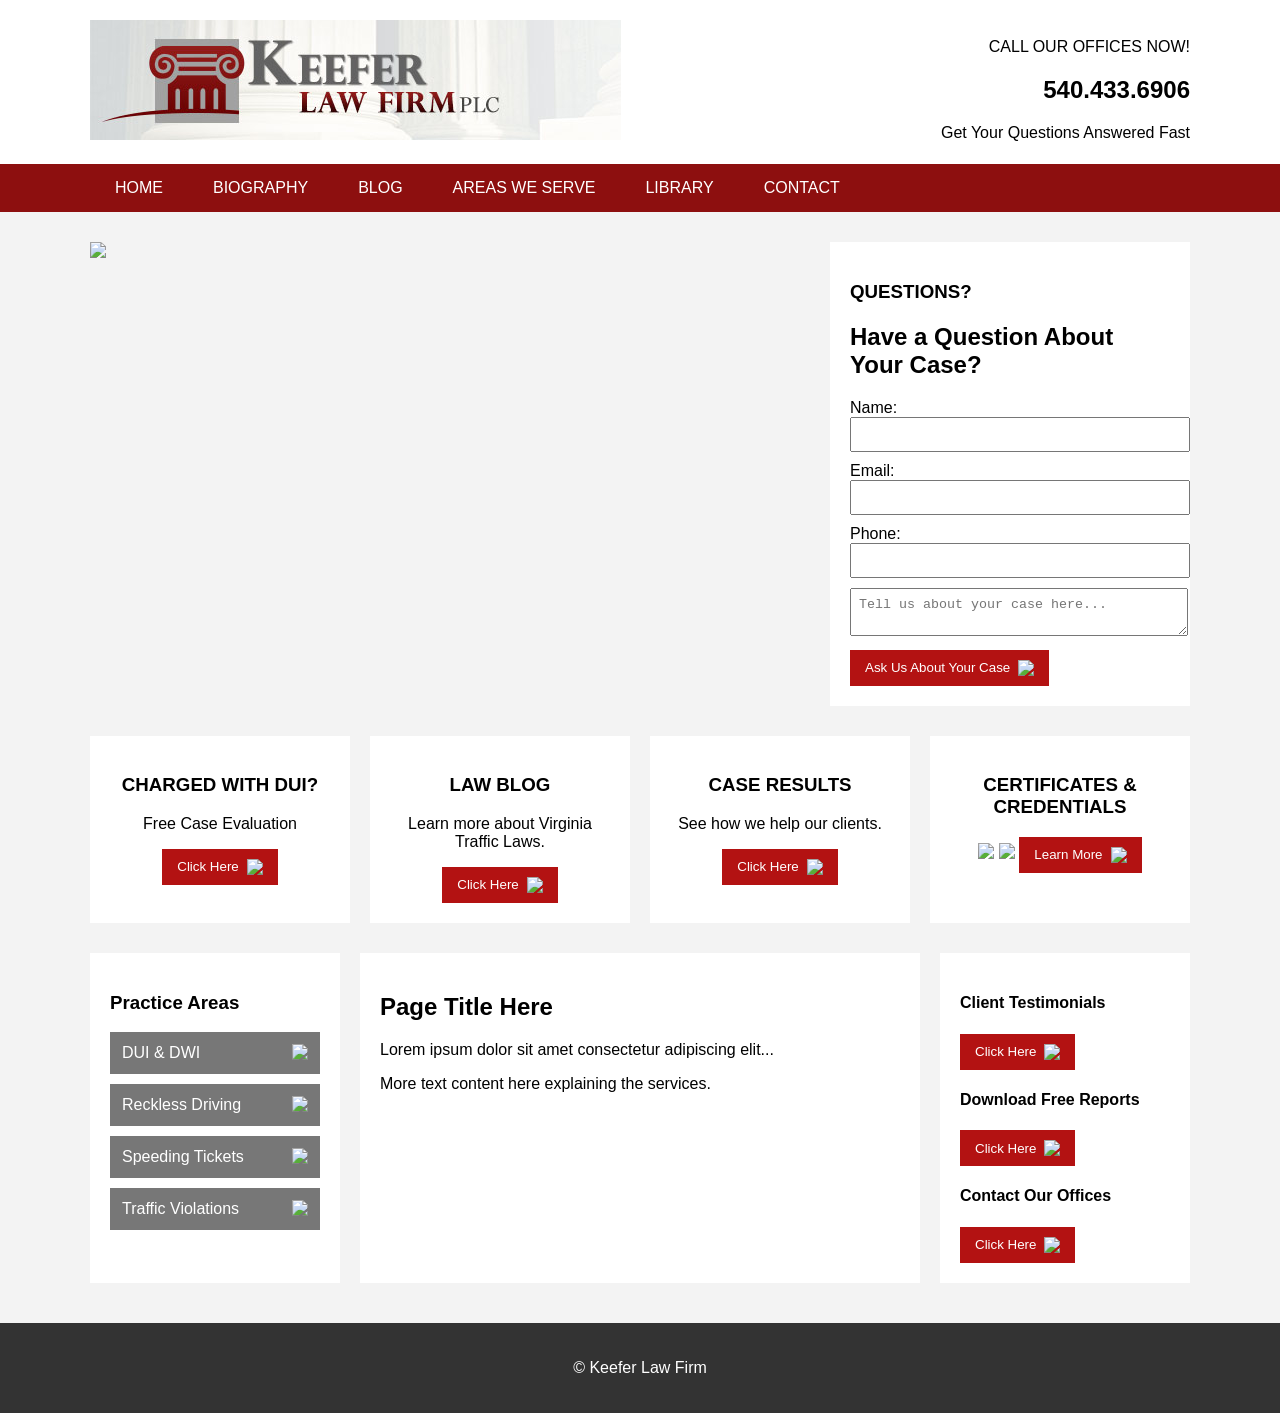
==== task 4/index.html @ 6ae3ecca "Added task 4 with some structural code and also for task 3 added boostrap in it with breakpoints as " ====
<!DOCTYPE html>
<html lang="en">

<head>
<meta charset="UTF-8">
<title>Keefer Law Firm</title>
<link rel="stylesheet" href="style.css">
</head>

<body>

<!-- HEADER -->
<header class="header">
    <div class="container header-flex">

        <div class="logo">
            <img src="images/logo.png">
        </div>

        <div class="header-contact">
            <p>CALL OUR OFFICES NOW!</p>
            <h2>540.433.6906</h2>
            <span>Get Your Questions Answered Fast</span>
        </div>

    </div>
</header>


<!-- NAVBAR -->
<nav class="navbar">
    <div class="container">
        <ul>
            <li>HOME</li>
            <li>BIOGRAPHY</li>
            <li>BLOG</li>
            <li>AREAS WE SERVE</li>
            <li>LIBRARY</li>
            <li>CONTACT</li>
        </ul>
    </div>
</nav>


<!-- HERO SECTION -->
<section class="hero">
    <div class="container hero-grid">

        <div class="hero-left">
            <img src="images/banner.jpg">
        </div>

        <div class="hero-right">

            <h3>QUESTIONS?</h3>
            <h2>Have a Question About Your Case?</h2>

            <form>

                <label>Name:</label>
                <input type="text">

                <label>Email:</label>
                <input type="email">

                <label>Phone:</label>
                <input type="text">

                <textarea placeholder="Tell us about your case here..."></textarea>

                <button class="btn-red">
                    Ask Us About Your Case
                    <img src="images/arrow.png">
                </button>

            </form>

        </div>

    </div>
</section>


<!-- INFO BOXES -->
<section class="info-boxes">

<div class="container info-grid">

<div class="box">
<h3>CHARGED WITH DUI?</h3>
<p>Free Case Evaluation</p>
<button class="btn-red">Click Here <img src="images/arrow.png"></button>
</div>

<div class="box">
<h3>LAW BLOG</h3>
<p>Learn more about Virginia Traffic Laws.</p>
<button class="btn-red">Click Here <img src="images/arrow.png"></button>
</div>

<div class="box">
<h3>CASE RESULTS</h3>
<p>See how we help our clients.</p>
<button class="btn-red">Click Here <img src="images/arrow.png"></button>
</div>

<div class="box">
<h3>CERTIFICATES & CREDENTIALS</h3>
<img src="images/badge1.png">
<img src="images/badge2.png">
<button class="btn-red">Learn More <img src="images/arrow.png"></button>
</div>

</div>

</section>


<!-- MAIN CONTENT -->
<section class="main-content">

<div class="container main-grid">

<!-- LEFT SIDEBAR -->
<aside class="sidebar-left">

<h3>Practice Areas</h3>

<ul class="practice-list">
<li>DUI & DWI <img src="images/arrow.png"></li>
<li>Reckless Driving <img src="images/arrow.png"></li>
<li>Speeding Tickets <img src="images/arrow.png"></li>
<li>Traffic Violations <img src="images/arrow.png"></li>
</ul>

</aside>


<!-- CENTER CONTENT -->
<main class="content">

<h1>Page Title Here</h1>

<p>
Lorem ipsum dolor sit amet consectetur adipiscing elit...
</p>

<p>
More text content here explaining the services.
</p>

</main>


<!-- RIGHT SIDEBAR -->
<aside class="sidebar-right">

<div class="side-box">
<h4>Client Testimonials</h4>
<button class="btn-red">Click Here <img src="images/arrow.png"></button>
</div>

<div class="side-box">
<h4>Download Free Reports</h4>
<button class="btn-red">Click Here <img src="images/arrow.png"></button>
</div>

<div class="side-box">
<h4>Contact Our Offices</h4>
<button class="btn-red">Click Here <img src="images/arrow.png"></button>
</div>

</aside>

</div>

</section>


<!-- FOOTER -->
<footer class="footer">
    <div class="container">
        <p>© Keefer Law Firm</p>
    </div>
</footer>

</body>
</html>
---- task 4/style.css ----
body{
font-family: Arial;
margin:0;
background:#f3f3f3;
}

.container{
width:1100px;
margin:auto;
}

/* HEADER */

.header{
background:#fff;
padding:20px 0;
}

.header-flex{
display:flex;
justify-content:space-between;
align-items:center;
}

.header-contact{
text-align:right;
}


/* NAVBAR */

.navbar{
background:#8d0f0f;
}

.navbar ul{
display:flex;
list-style:none;
padding:0;
margin:0;
}

.navbar li{
padding:15px 25px;
color:white;
}


/* HERO */

.hero{
padding:30px 0;
}

.hero-grid{
display:grid;
grid-template-columns:2fr 1fr;
gap:20px;
}

.hero-left img{
width:100%;
}

.hero-right{
background:white;
padding:20px;
}

.hero-right input,
.hero-right textarea{
width:100%;
margin-bottom:10px;
padding:8px;
}


/* INFO BOXES */

.info-grid{
display:grid;
grid-template-columns:repeat(4,1fr);
gap:20px;
}

.box{
background:white;
padding:20px;
text-align:center;
}


/* MAIN CONTENT */

.main-grid{
display:grid;
grid-template-columns:250px 1fr 250px;
gap:20px;
margin-top:30px;
}

.sidebar-left,
.sidebar-right{
background:white;
padding:20px;
}

.content{
background:white;
padding:20px;
}


/* PRACTICE LIST */

.practice-list{
list-style:none;
padding:0;
}

.practice-list li{
background:#777;
color:white;
padding:12px;
margin-bottom:10px;
display:flex;
justify-content:space-between;
}


/* BUTTON */

.btn-red{
background:#b31212;
color:white;
border:none;
padding:10px 15px;
cursor:pointer;
display:inline-flex;
align-items:center;
gap:8px;
}


/* FOOTER */

.footer{
background:#333;
color:white;
text-align:center;
padding:20px;
margin-top:40px;
}
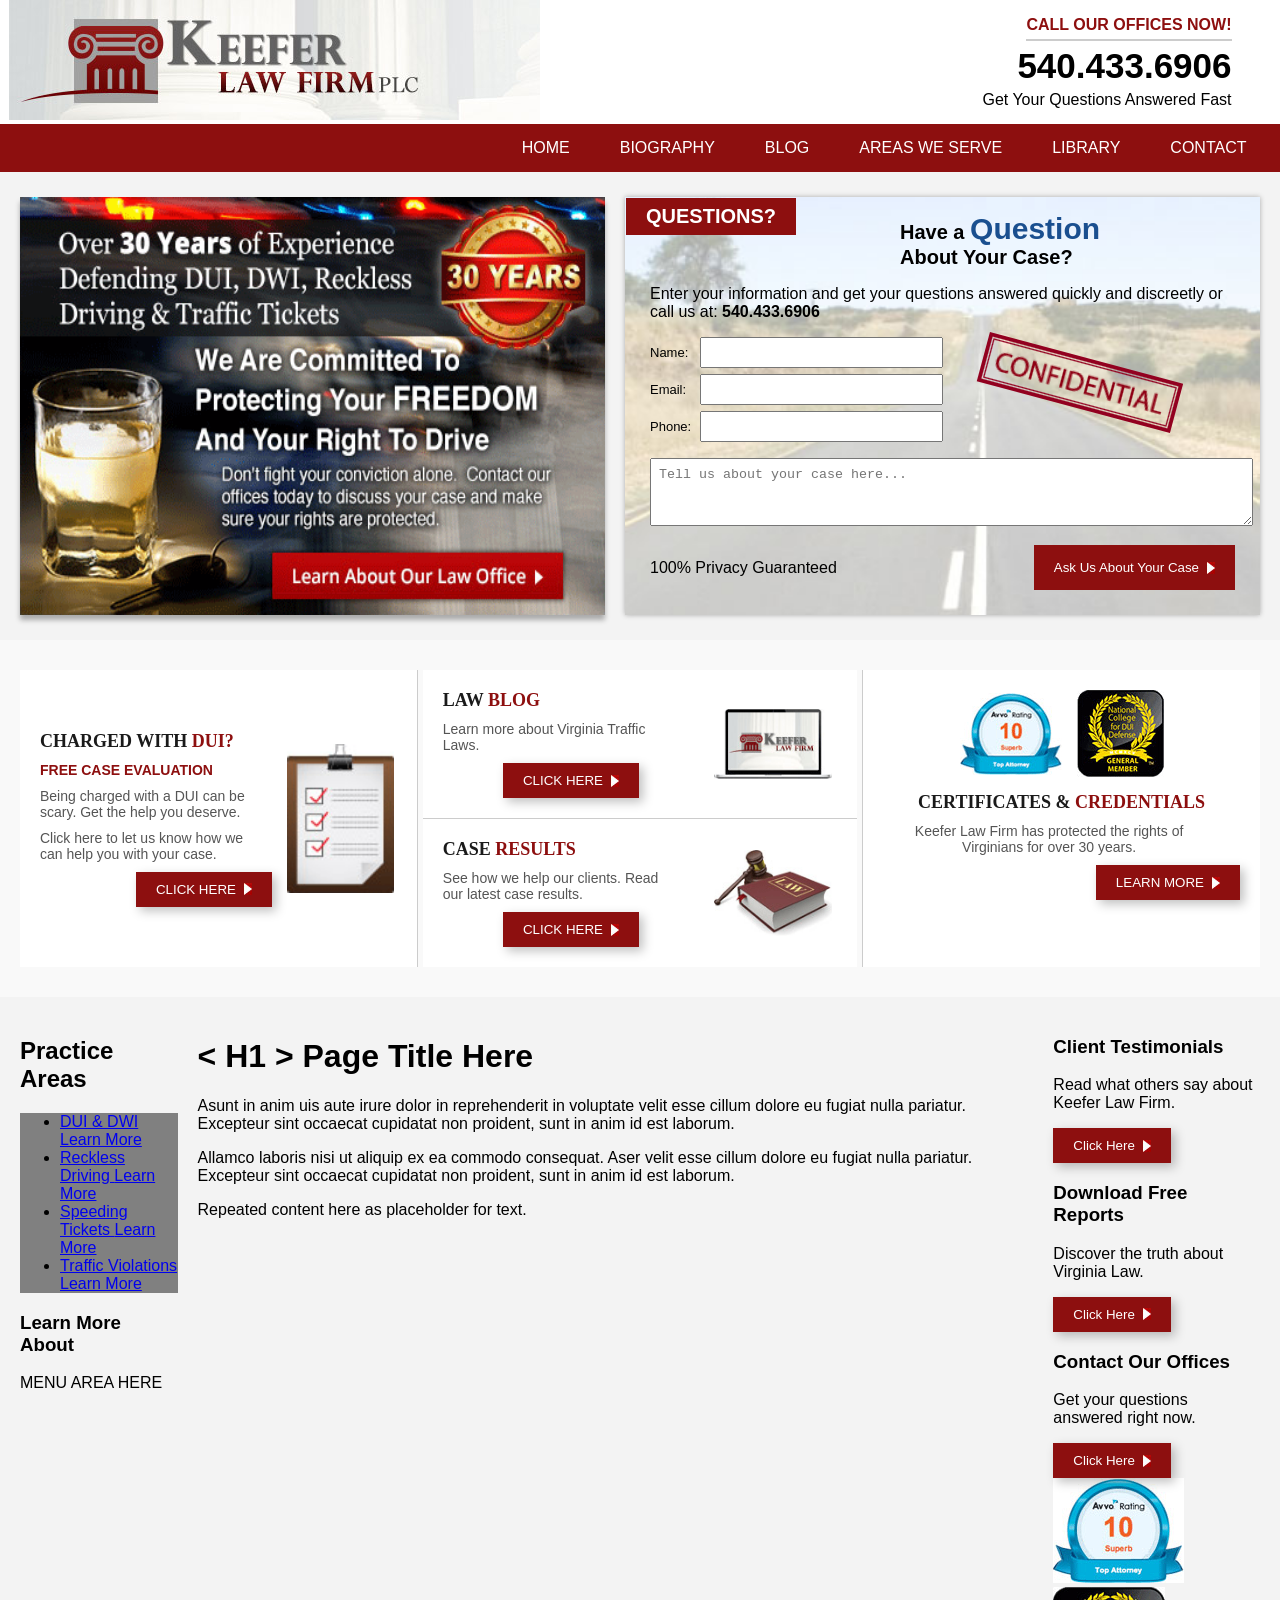
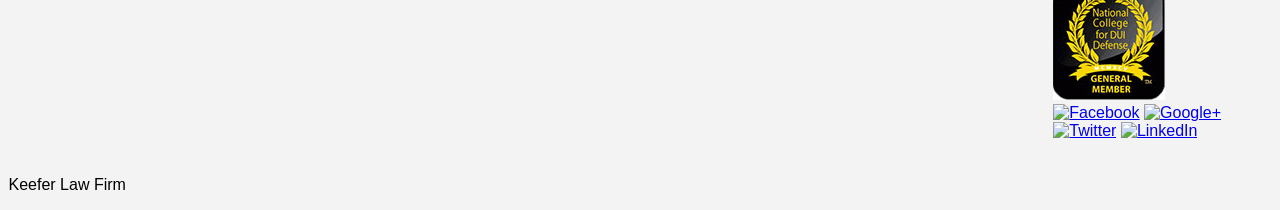
==== commit 1db6dc6b: "task4 added" ====
--- a/task 4/index.html
+++ b/task 4/index.html
@@ -1,188 +1,239 @@
-<!DOCTYPE html>
+<!doctype html>
 <html lang="en">
 
 <head>
-<meta charset="UTF-8">
-<title>Keefer Law Firm</title>
-<link rel="stylesheet" href="style.css">
+    <meta charset="UTF-8" />
+    <title>Keefer Law Firm</title>
+    <link rel="stylesheet" href="style.css" />
 </head>
 
 <body>
-
-<!-- HEADER -->
-<header class="header">
-    <div class="container header-flex">
-
-        <div class="logo">
-            <img src="images/logo.png">
-        </div>
-
-        <div class="header-contact">
-            <p>CALL OUR OFFICES NOW!</p>
-            <h2>540.433.6906</h2>
-            <span>Get Your Questions Answered Fast</span>
-        </div>
+    <header class="header">
+        <div class="container header-flex">
+            <div class="logo">
+                <img src="images/logo.png" />
+            </div>
+
+            <div class="header-contact">
+                <p>CALL OUR OFFICES NOW!</p>
+                <h1>540.433.6906</h1>
+                <span>Get Your Questions Answered Fast</span>
+            </div>
+        </div>
+    </header>
+
+    <nav class="navbar">
+        <div class="container">
+            <ul>
+                <li><a href="#home">HOME</a></li>
+                <li><a href="#bio">BIOGRAPHY</a></li>
+                <li><a href="#blog">BLOG</a></li>
+                <li><a href="#area">AREAS WE SERVE</a></li>
+                <li><a href="#library">LIBRARY</a></li>
+                <li><a href="#contact">CONTACT</a></li>
+            </ul>
+        </div>
+    </nav>
+
+    <section class="hero">
+        <div class="container hero-grid">
+            <div class="hero-left">
+                <img src="images/gurantee_banner.gif" />
+            </div>
+
+            <div class="hero-right">
+                <div class="hero-title">
+                    <div class="question-label">QUESTIONS?</div>
+
+                    <h2>Have a <span>Question</span><br />About Your Case?</h2>
+                </div>
+
+                <p class="hero-text">
+                    Enter your information and get your questions answered quickly and
+                    discreetly or call us at: <strong>540.433.6906</strong>
+                </p>
+
+                <form class="hero-form">
+                    <div class="form-row">
+                        <label>Name:</label>
+                        <input type="text" />
+                    </div>
+
+                    <div class="form-row">
+                        <label>Email:</label>
+                        <input type="email" />
+                    </div>
+
+                    <div class="form-row">
+                        <label>Phone:</label>
+                        <input type="text" />
+                    </div>
+
+                    <textarea placeholder="Tell us about your case here..."></textarea>
+
+                    <div class="hero-bottom">
+                        <span>100% Privacy Guaranteed</span>
+
+                        <button class="btn-red">
+                            Ask Us About Your Case
+                            <img src="images/bullet_white.gif" />
+                        </button>
+                    </div>
+                </form>
+
+                <img class="confidential" src="images/confidential.png" />
+            </div>
+        </div>
+    </section>
+
+    <section class="info-section">
+        <div class="container info-grid">
+            <div class="info-col col-1">
+                <div class="info-card">
+
+                    <div class="card-text">
+                        <h3>CHARGED WITH <span>DUI?</span></h3>
+                        <p class="highlight">FREE CASE EVALUATION</p>
+                        <p>
+                            Being charged with a DUI can be scary. Get the help you deserve.
+                        </p>
+                        <p>
+                            Click here to let us know how we can help you with your case.
+                        </p>
+                        <button class="btn-card">
+                            CLICK HERE
+                            <img src="images/bullet_white.gif" />
+                        </button>
+                    </div>
+                    <div class="icon">
+                        <img src="images/paste_board.gif" alt="clipboard icon" />
+                    </div>
+                </div>
+            </div>
+
+            <div class="info-col col-2">
+                <div class="info-card">
+
+                    <div class="card-text">
+                        <h3>LAW <span>BLOG</span></h3>
+                        <p>Learn more about Virginia Traffic Laws.</p>
+                        <button class="btn-card">
+                            CLICK HERE
+                            <img src="images/bullet_white.gif" />
+                        </button>
+                    </div>
+                    <div class="icon">
+                        <img src="images/pic1.gif" alt="law book icon" />
+                    </div>
+                </div>
+                <div class="info-card">
+
+                    <div class="card-text">
+                        <h3>CASE <span>RESULTS</span></h3>
+                        <p>See how we help our clients. Read our latest case results.</p>
+                        <button class="btn-card">
+                            CLICK HERE
+                            <img src="images/bullet_white.gif" />
+                        </button>
+                    </div>
+                    <div class="icon">
+                        <img src="images/order_icon.gif" alt="law book icon" />
+                    </div>
+                </div>
+            </div>
+
+            <div class="info-col col-3">
+
+                <div class="info-card">
+                    <div class="icons">
+                        <img src="images/qqq.gif" alt="certificate 1" />
+                        <img src="images/national_college_small.gif" alt="certificate 2" />
+                    </div>
+                    <div class="card-text">
+                        <h3>CERTIFICATES & <span>CREDENTIALS</span></h3>
+                        <p>
+                            Keefer Law Firm has protected the rights of Virginians for over
+                            30 years.
+                        </p>
+                        <button class="btn-card">
+                            LEARN MORE
+                            <img src="images/bullet_white.gif" />
+                        </button>
+                    </div>
+                </div>
+            </div>
+        </div>
+    </section>
+
+    <div class="page-wrapper">
+
+    
+        <aside class="sidebar left-sidebar">
+            <h2>Practice Areas</h2>
+            <ul class="practice-list">
+                <li><a href="#">DUI & DWI <span>Learn More</span></a></li>
+                <li><a href="#">Reckless Driving <span>Learn More</span></a></li>
+                <li><a href="#">Speeding Tickets <span>Learn More</span></a></li>
+                <li><a href="#">Traffic Violations <span>Learn More</span></a></li>
+            </ul>
+            <h3>Learn More About</h3>
+            <div class="menu-area-placeholder">
+                MENU AREA HERE
+            </div>
+        </aside>
+
+        <main class="main-content">
+            <h1> < H1 > Page Title Here</h1>
+            <p>
+                Asunt in anim uis aute irure dolor in reprehenderit in voluptate velit esse cillum dolore eu fugiat
+                nulla pariatur.
+                Excepteur sint occaecat cupidatat non proident, sunt in anim id est laborum.
+            </p>
+            <p>
+                Allamco laboris nisi ut aliquip ex ea commodo consequat. Aser velit esse cillum dolore eu fugiat nulla
+                pariatur.
+                Excepteur sint occaecat cupidatat non proident, sunt in anim id est laborum.
+            </p>
+            <p>
+                Repeated content here as placeholder for text.
+            </p>
+        </main>
+
+        <aside class="sidebar right-sidebar">
+            <div class="widget">
+                <h3>Client Testimonials</h3>
+                <p>Read what others say about Keefer Law Firm.</p>
+                <button class="btn-card">Click Here <img src="images/bullet_white.gif" /> </button>
+            </div>
+            <div class="widget">
+                <h3>Download Free Reports</h3>
+                <p>Discover the truth about Virginia Law.</p>
+                <button class="btn-card">Click Here <img src="images/bullet_white.gif" /> </button>
+            </div>
+            <div class="widget">
+                <h3>Contact Our Offices</h3>
+                <p>Get your questions answered right now.</p>
+                <button class="btn-card">Click Here <img src="images/bullet_white.gif" /> </button>
+            </div>
+            <div class="badges">
+                <img src="images/avo_rating_large.gif" alt="Avvo Rating">
+                <img src="images/national_college_large.gif" alt="National College Badge">
+            </div>
+            <div class="social-icons">
+                <a href="#"><img src="images/facebook.png" alt="Facebook"></a>
+                <a href="#"><img src="images/google.png" alt="Google+"></a>
+                <a href="#"><img src="images/twitter.png" alt="Twitter"></a>
+                <a href="#"><img src="images/linkedin.png" alt="LinkedIn"></a>
+            </div>
+        </aside>
 
     </div>
-</header>
-
-
-<!-- NAVBAR -->
-<nav class="navbar">
-    <div class="container">
-        <ul>
-            <li>HOME</li>
-            <li>BIOGRAPHY</li>
-            <li>BLOG</li>
-            <li>AREAS WE SERVE</li>
-            <li>LIBRARY</li>
-            <li>CONTACT</li>
-        </ul>
-    </div>
-</nav>
-
-
-<!-- HERO SECTION -->
-<section class="hero">
-    <div class="container hero-grid">
-
-        <div class="hero-left">
-            <img src="images/banner.jpg">
-        </div>
-
-        <div class="hero-right">
-
-            <h3>QUESTIONS?</h3>
-            <h2>Have a Question About Your Case?</h2>
-
-            <form>
-
-                <label>Name:</label>
-                <input type="text">
-
-                <label>Email:</label>
-                <input type="email">
-
-                <label>Phone:</label>
-                <input type="text">
-
-                <textarea placeholder="Tell us about your case here..."></textarea>
-
-                <button class="btn-red">
-                    Ask Us About Your Case
-                    <img src="images/arrow.png">
-                </button>
-
-            </form>
-
-        </div>
-
-    </div>
-</section>
-
-
-<!-- INFO BOXES -->
-<section class="info-boxes">
-
-<div class="container info-grid">
-
-<div class="box">
-<h3>CHARGED WITH DUI?</h3>
-<p>Free Case Evaluation</p>
-<button class="btn-red">Click Here <img src="images/arrow.png"></button>
-</div>
-
-<div class="box">
-<h3>LAW BLOG</h3>
-<p>Learn more about Virginia Traffic Laws.</p>
-<button class="btn-red">Click Here <img src="images/arrow.png"></button>
-</div>
-
-<div class="box">
-<h3>CASE RESULTS</h3>
-<p>See how we help our clients.</p>
-<button class="btn-red">Click Here <img src="images/arrow.png"></button>
-</div>
-
-<div class="box">
-<h3>CERTIFICATES & CREDENTIALS</h3>
-<img src="images/badge1.png">
-<img src="images/badge2.png">
-<button class="btn-red">Learn More <img src="images/arrow.png"></button>
-</div>
-
-</div>
-
-</section>
-
-
-<!-- MAIN CONTENT -->
-<section class="main-content">
-
-<div class="container main-grid">
-
-<!-- LEFT SIDEBAR -->
-<aside class="sidebar-left">
-
-<h3>Practice Areas</h3>
-
-<ul class="practice-list">
-<li>DUI & DWI <img src="images/arrow.png"></li>
-<li>Reckless Driving <img src="images/arrow.png"></li>
-<li>Speeding Tickets <img src="images/arrow.png"></li>
-<li>Traffic Violations <img src="images/arrow.png"></li>
-</ul>
-
-</aside>
-
-
-<!-- CENTER CONTENT -->
-<main class="content">
-
-<h1>Page Title Here</h1>
-
-<p>
-Lorem ipsum dolor sit amet consectetur adipiscing elit...
-</p>
-
-<p>
-More text content here explaining the services.
-</p>
-
-</main>
-
-
-<!-- RIGHT SIDEBAR -->
-<aside class="sidebar-right">
-
-<div class="side-box">
-<h4>Client Testimonials</h4>
-<button class="btn-red">Click Here <img src="images/arrow.png"></button>
-</div>
-
-<div class="side-box">
-<h4>Download Free Reports</h4>
-<button class="btn-red">Click Here <img src="images/arrow.png"></button>
-</div>
-
-<div class="side-box">
-<h4>Contact Our Offices</h4>
-<button class="btn-red">Click Here <img src="images/arrow.png"></button>
-</div>
-
-</aside>
-
-</div>
-
-</section>
-
-
-<!-- FOOTER -->
-<footer class="footer">
-    <div class="container">
-        <p>© Keefer Law Firm</p>
-    </div>
-</footer>
-
+
+    <footer class="footer">
+        <div class="container">
+            <p>Keefer Law Firm</p>
+        </div>
+    </footer>
 </body>
+
 </html>
--- a/task 4/style.css
+++ b/task 4/style.css
@@ -1,153 +1,348 @@
-body{
-font-family: Arial;
-margin:0;
-background:#f3f3f3;
-}
-
-.container{
-width:1100px;
-margin:auto;
-}
-
-/* HEADER */
-
-.header{
-background:#fff;
-padding:20px 0;
-}
-
-.header-flex{
-display:flex;
-justify-content:space-between;
-align-items:center;
-}
-
-.header-contact{
-text-align:right;
-}
-
-
-/* NAVBAR */
-
-.navbar{
-background:#8d0f0f;
-}
-
-.navbar ul{
-display:flex;
-list-style:none;
-padding:0;
-margin:0;
-}
-
-.navbar li{
-padding:15px 25px;
-color:white;
-}
-
-
-/* HERO */
-
-.hero{
-padding:30px 0;
-}
-
-.hero-grid{
-display:grid;
-grid-template-columns:2fr 1fr;
-gap:20px;
-}
-
-.hero-left img{
-width:100%;
-}
-
-.hero-right{
-background:white;
-padding:20px;
-}
-
-.hero-right input,
-.hero-right textarea{
-width:100%;
-margin-bottom:10px;
-padding:8px;
-}
-
-
-/* INFO BOXES */
-
-.info-grid{
-display:grid;
-grid-template-columns:repeat(4,1fr);
-gap:20px;
-}
-
-.box{
-background:white;
-padding:20px;
-text-align:center;
-}
-
-
-/* MAIN CONTENT */
-
-.main-grid{
-display:grid;
-grid-template-columns:250px 1fr 250px;
-gap:20px;
-margin-top:30px;
-}
-
-.sidebar-left,
-.sidebar-right{
-background:white;
-padding:20px;
-}
-
-.content{
-background:white;
-padding:20px;
-}
-
-
-/* PRACTICE LIST */
-
+body {
+    font-family: Arial;
+    margin: 0;
+    background: #f3f3f3;
+}
+
+.container {
+    max-width: 1263px;
+    margin: auto;
+    width: 100%;
+}
+
+.header {
+    background: #fff;
+}
+
+.header-flex {
+    display: flex;
+    justify-content: space-between;
+    align-items: center;
+}
+
+.header-contact {
+    text-align: right;
+    margin-right: 40px;
+}
+
+.header-contact p {
+    color: #8d0f0f;
+    font-weight: 800;
+    border-bottom: 2px solid #ccc;
+    padding-bottom: 5px;
+    display: inline-block;
+    margin: 0;
+}
+
+.header-contact h1 {
+    font-size: 35px;
+    margin: 5px 0;
+}
+
+.header-contact span {
+    display: block;
+    margin-top: 3px;
+}
+
+.navbar {
+    background: #8d0f0f;
+}
+
+.navbar ul {
+    display: flex;
+    justify-content: flex-end;
+    list-style: none;
+    padding: 0;
+    margin: 0;
+}
+
+.navbar li {
+    padding: 15px 25px;
+    color: white;
+    cursor: pointer;
+}
+
+.navbar li:active,
+.navbar li:focus {
+    background: rgb(113, 113, 113);
+    outline: none;
+}
+
+.navbar a {
+    color: white;
+    text-decoration: none;
+    display: block;
+}
+
+.hero {
+    padding: 25px 20px;
+}
+
+.hero-grid {
+    display: flex;
+    gap: 20px;
+    align-items: stretch;
+}
+
+.hero-left{
+    width: 50%;
+}
+.hero-right {
+    width: 50%;
+}
+
+.hero-left img {
+    width: 100%;
+    height: 100%;
+}
+
+.hero-left {
+
+    box-shadow: 0 5px 5px rgba(0, 0, 0, 0.3);
+    overflow: hidden;
+}
+
+.hero-right {
+    background: url("images/form_bg.jpg");
+    background-size: cover;
+    padding: 25px;
+    position: relative;
+    box-shadow: 0 0 5px rgba(0, 0, 0, 0.3);
+}
+
+.hero-title {
+    display: flex;
+    align-items: flex-start;
+    gap: 15px;
+}
+
+.question-label {
+    background: #8d0f0f;
+    color: white;
+    font-size: 20px;
+    padding: 7px 20px;
+    font-weight: bold;
+    position: absolute;
+    top: 1px;
+    left: 1px;
+}
+
+.hero-right h2 {
+    margin: -10px 0 0 250px;
+    font-size: 20px;
+}
+
+.hero-right h2 span {
+    font-size: 30px;
+    color: #1a4f8f;
+}
+
+.hero-form label {
+    width: 50px;
+    display: inline-block;
+    font-size: 13px;
+}
+
+.form-row {
+    display: flex;
+    align-items: center;
+    margin-bottom: 6px;
+    width: 50%;
+}
+
+.hero-form input {
+    flex: 1;
+    padding: 6px;
+}
+
+.hero-form textarea {
+    width: 100%;
+    height: 50px;
+    margin-top: 10px;
+    padding: 8px;
+}
+
+.confidential {
+    position: absolute;
+    right: 80px;
+    top: 160px;
+    transform: rotate(15deg);
+    width: 200px;
+}
+
+
+.hero-bottom {
+    display: flex;
+    justify-content: space-between;
+    align-items: center;
+    margin-top: 15px;
+}
+
+
+.btn-red {
+    background: #8d0f0f;
+    color: white;
+    border: none;
+    padding: 15px 20px;
+    cursor: pointer;
+    display: inline-flex;
+    align-items: center;
+    gap: 8px;
+}
+
+/* Container */
+.info-section {
+    padding: 30px 20px;
+    background-color: #f9f9f9;
+}
+
+.info-grid {
+    display: flex;
+    justify-content: space-between;
+    align-items: stretch;
+}
+
+
+.info-col {
+    flex: 1;
+    display: flex;
+    flex-direction: column;
+}
+
+
+.info-card {
+    background: #fff;
+    padding: 20px;
+    display: flex;
+    flex-direction: row;
+    gap: 15px;
+    align-items: center;
+    flex: 1;
+}
+
+
+.info-col.col-3 .info-card {
+    flex-direction: column;
+    text-align: center;
+}
+
+
+.info-card .icon,
+.info-card .icons {
+    flex: 0 0 30%;
+    display: flex;
+    justify-content: center;
+    align-items: center;
+    gap: 15px;
+}
+
+.info-card .icon img,
+.info-card .icons img {
+    width: 100%;
+    height: auto;
+}
+
+
+.info-card .card-text {
+    flex: 0 0 65%;
+    display: flex;
+    flex-direction: column;
+}
+
+
+.info-col.col-2 {
+    border-left: 1px solid #ccc;
+    border-right: 1px solid #ccc;
+    box-sizing: border-box;
+    padding-left: 5px;
+    padding-right: 5px;
+}
+
+
+.info-col.col-2 .info-card:not(:last-child) {
+    border-bottom: 1px solid #ccc;
+}
+
+.info-card h3 {
+    font-family: 'Times New Roman', Times, serif;
+    font-size: 18px;
+    color: #1a1a1a;
+    margin: 0;
+    margin-bottom: 10px;
+}
+
+.info-card h3 span {
+    color: #8d0f0f;
+}
+
+.info-card .highlight {
+    font-weight: bold;
+    color: #8d0f0f;
+    margin-bottom: 10px;
+}
+
+.info-card p {
+    font-size: 14px;
+    color: #555;
+    margin: 0;
+    margin-bottom: 10px;
+    padding-right: 25px;
+}
+
+.btn-card {
+    display: inline-flex;
+    align-items: center;
+    justify-content: center;
+    gap: 8px;
+    padding: 10px 20px;
+    background: #8d0f0f;
+    color: #fff;
+    border: none;
+    box-shadow: 4px 4px 10px rgba(0, 0, 0, 0.25);
+    max-width: fit-content;
+    text-align: center;
+    cursor: pointer;
+    position: relative;
+    margin-top: 0;
+}
+
+
+
+.btn-card:hover {
+    background: #a11919;
+    box-shadow: 6px 6px 12px rgba(0, 0, 0, 0.3);
+}
+
+.info-col.col-1 .btn-card {
+    align-self: flex-end;
+}
+
+.info-col.col-2 .btn-card {
+    align-self: center;
+}
+
+.info-col.col-3 .btn-card {
+    align-self: flex-end;
+}
+
+.info-col.col-1 {
+    flex: 0 0 32%;
+}
+
+.info-col.col-2 {
+    flex: 0 0 36%;
+}
+
+.info-col.col-3 {
+    flex: 0 0 32%;
+}
+
+.page-wrapper{
+    display: flex;
+    gap: 20px;
+    padding: 20px;
+}
 .practice-list{
-list-style:none;
-padding:0;
-}
-
-.practice-list li{
-background:#777;
-color:white;
-padding:12px;
-margin-bottom:10px;
-display:flex;
-justify-content:space-between;
-}
-
-
-/* BUTTON */
-
-.btn-red{
-background:#b31212;
-color:white;
-border:none;
-padding:10px 15px;
-cursor:pointer;
-display:inline-flex;
-align-items:center;
-gap:8px;
-}
-
-
-/* FOOTER */
-
-.footer{
-background:#333;
-color:white;
-text-align:center;
-padding:20px;
-margin-top:40px;
+    background-color: grey;
+    gap: 20px;
 }
